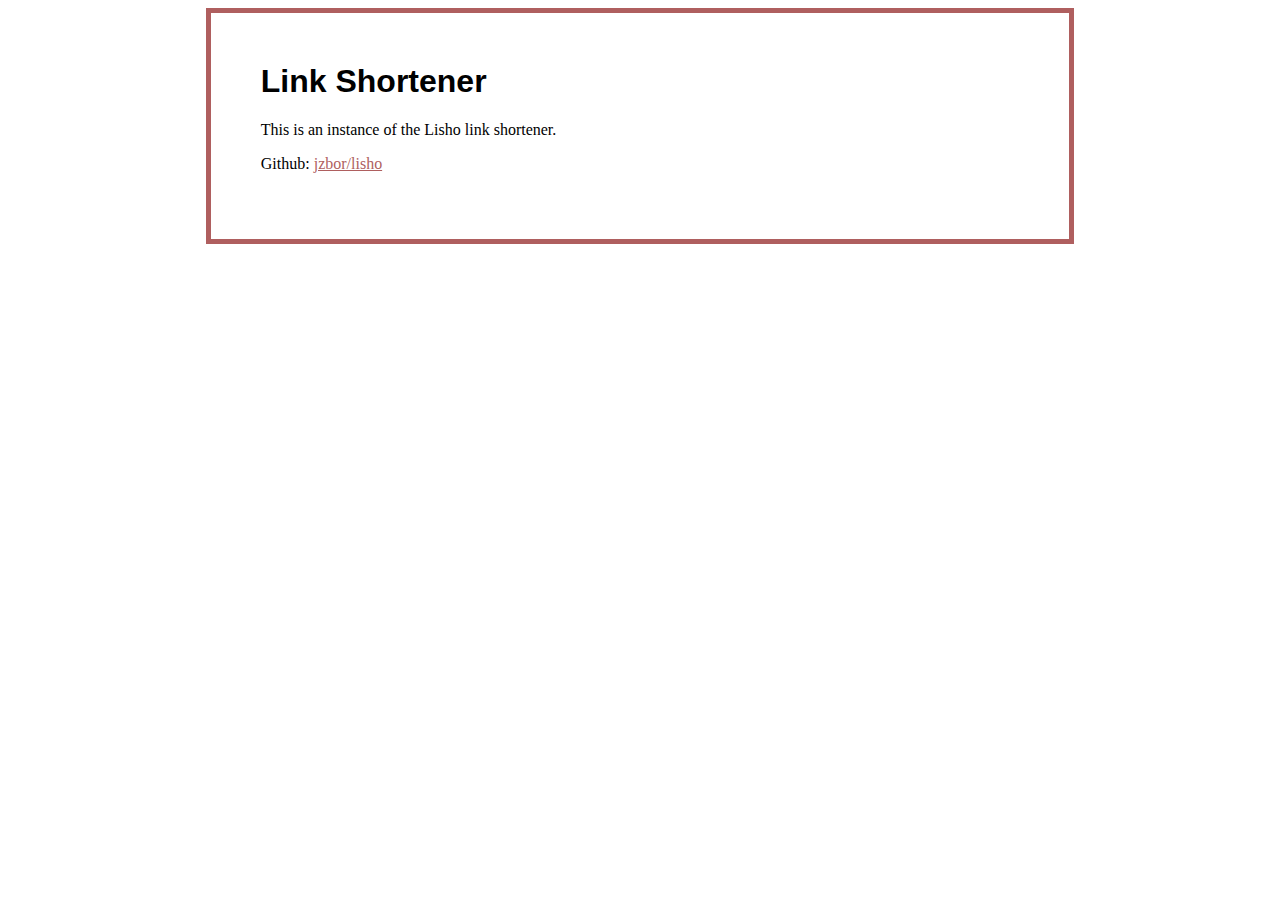
==== src/index.html @ ed91978a "Adding index.html and style.css" ====
<!DOCTYPE html>
<html lang="en">
	<head>
		<meta charset="UTF-8" />
		<meta name="viewport" content="width=device-width, initial-scale=1.0" />
		<meta http-equiv="X-UA-Compatible" content="ie=edge" />
		<link rel="stylesheet" href="style.css" />
		<title>Link Shortener</title>
	</head>
	<body>
		<div class="centered">
			<h1>Link Shortener</h1>
			This is an instance of the Lisho link shortener.
			<p>
			Github: <a href="https://github.com/jzbor/lisho">jzbor/lisho</a>
		</div>
	</body>
</html>
---- src/style.css ----
@import url(https://fonts.bunny.net/css?family=alegreya-sans-sc:500|noto-serif:400);

.centered {
	margin: auto;
	width: 60%;
	border: 5px solid #af5f5f;
	padding: 50px;
}

h1 {
	margin-top: 0px;
	padding-top: 0px;
	font-family: 'Alegreya Sans SC', sans-serif;
}

body {
	font-family: 'Noto Serif', serif;
}

a {
	color: #af5f5f;
}

a:hover {
	color: gray;
	text-decoration: none;
}
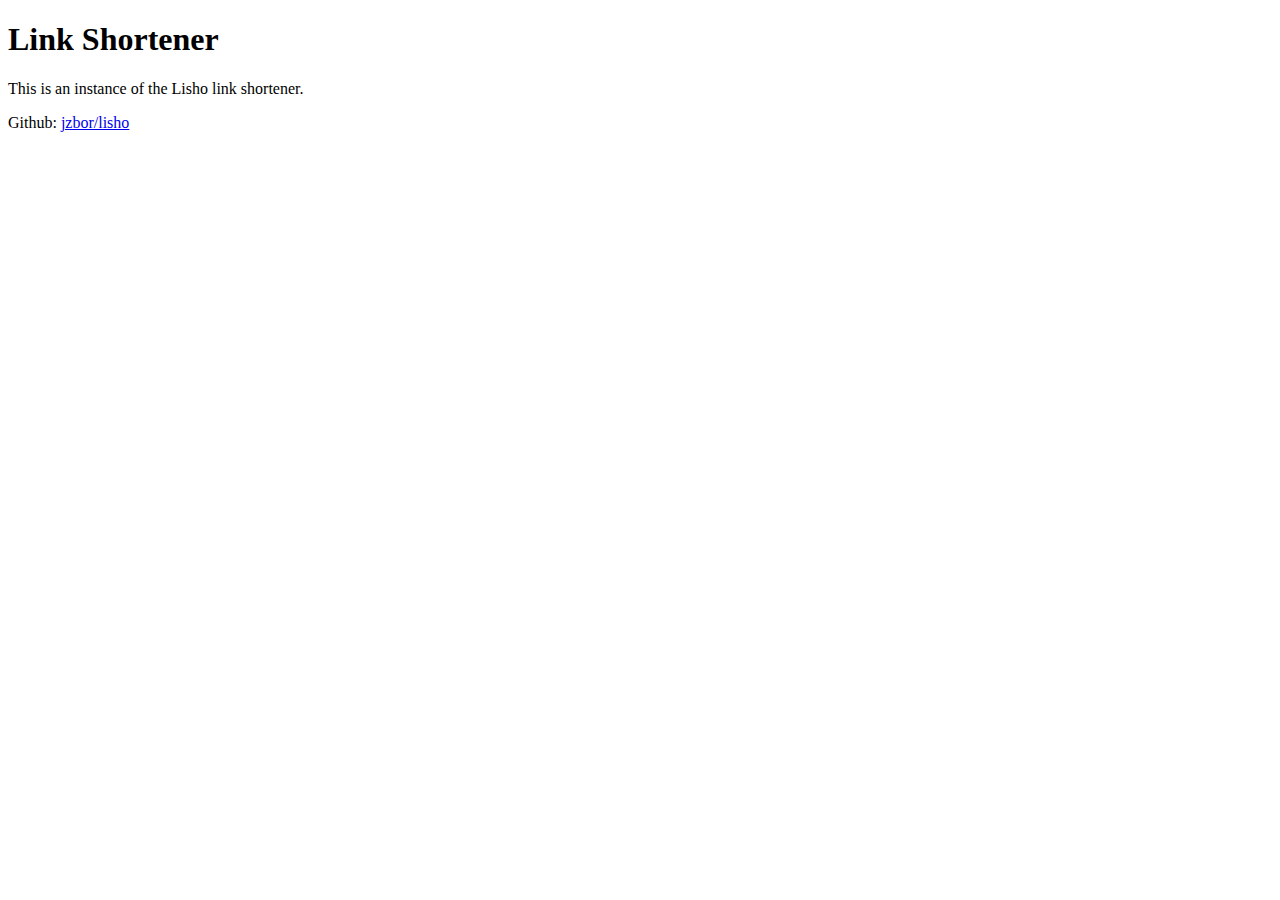
==== commit 40e901a3: "Fixing wrong stylesheet link" ====
--- a/src/index.html
+++ b/src/index.html
@@ -4,7 +4,7 @@
 		<meta charset="UTF-8" />
 		<meta name="viewport" content="width=device-width, initial-scale=1.0" />
 		<meta http-equiv="X-UA-Compatible" content="ie=edge" />
-		<link rel="stylesheet" href="style.css" />
+		<link rel="stylesheet" href="/style.css" />
 		<title>Link Shortener</title>
 	</head>
 	<body>
